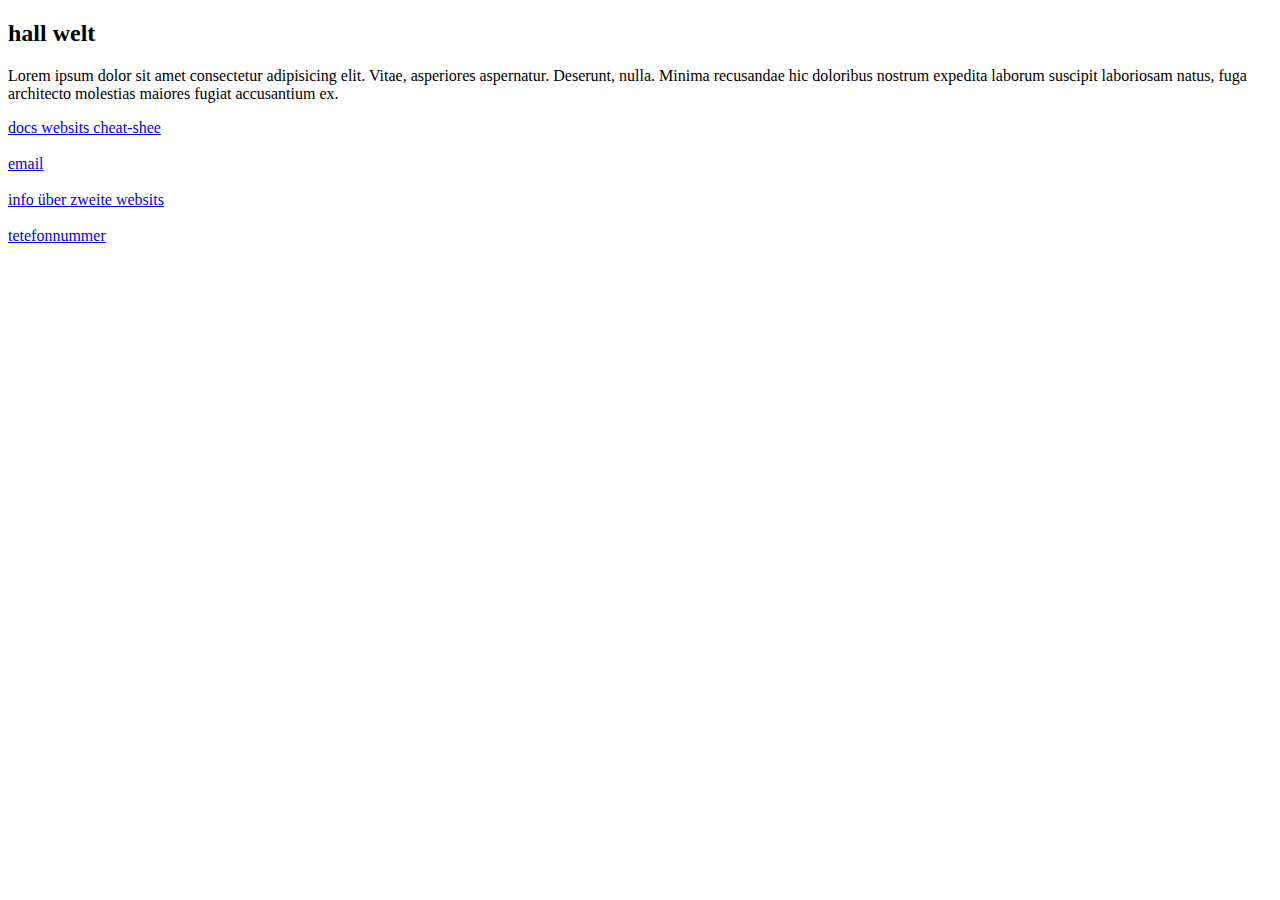
==== index.html @ 2b5aadc8 "if swtich Arrays" ====
<!DOCTYPE html>
<html lang="en">

<head>
    <meta charset="UTF-8">
    <meta http-equiv="X-UA-Compatible" content="IE=edge">
    <meta name="viewport" content="width=device-width, initial-scale=1.0">
    <link rel="icon" href="logo-png">
    <link rel="stylesheet" href="./css/style.css">
    <title>Übungs js</title>
</head>

<body>
    <div class="card">
        <h2 title="hallo welt">hall welt</h2>
        <p>Lorem ipsum dolor sit amet consectetur adipisicing elit. Vitae, asperiores aspernatur. Deserunt, nulla.
            Minima recusandae hic doloribus nostrum expedita laborum suscipit laboriosam natus, fuga architecto
            molestias maiores fugiat accusantium ex.</p>

        <!-- main.parsent>#span>ul*3 -->
        <!-- main.span#parsent>ul>li*3 -->
        <a href="https://docs.emmet.io/cheat-sheet/" target="_blank" class="main">docs websits cheat-shee </a>

        <br>
        <br>
        <!-- a:mail link -->
        <a href="mailto:test@gmail.com" target="_blank"> email </a>
        <br>
        <br>
        <!-- neu web -->
        <a href="index2.html">info über zweite websits</a>
        <br>


        <!-- parsent#sodo>ul>li*3>a:mailto -->

        <br>
        <!-- <a href="tel:+"></a> -->
        <a href="tel:+09127743838338">tetefonnummer</a>

    </div>





    <script src="main.js"></script>

</body>

</html>
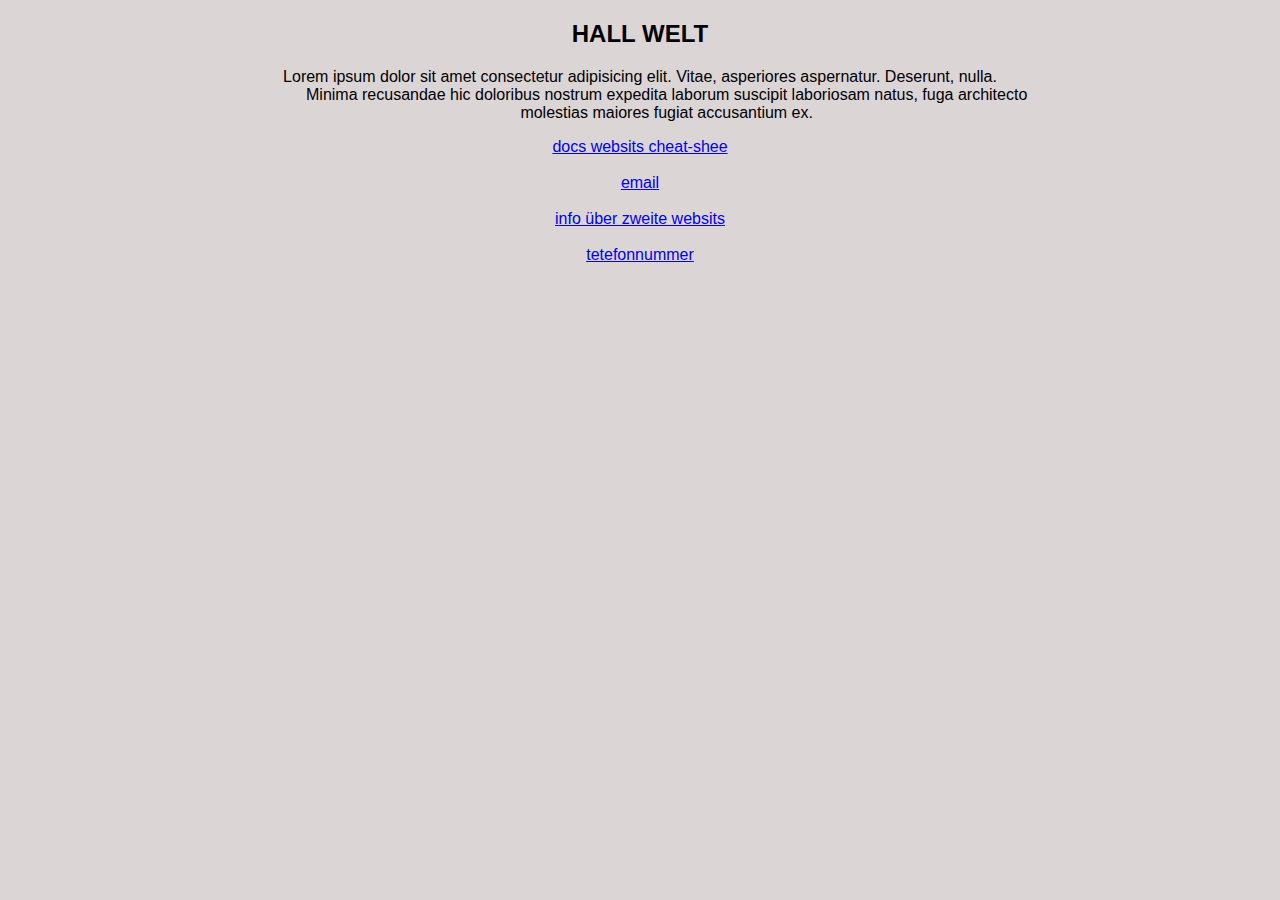
==== commit 2e6e4623: "if swith arrays" ====
--- a/index.html
+++ b/index.html
@@ -6,7 +6,7 @@
     <meta http-equiv="X-UA-Compatible" content="IE=edge">
     <meta name="viewport" content="width=device-width, initial-scale=1.0">
     <link rel="icon" href="logo-png">
-    <link rel="stylesheet" href="./css/style.css">
+    <link rel="stylesheet" href="style.css">
     <title>Übungs js</title>
 </head>
 
--- a/style.css
+++ b/style.css
@@ -0,0 +1,28 @@
+body{
+    text-align: center;
+    margin: 0 auto;
+   font-family: sans-serif;
+   background-color: #dcd5d5;
+}
+
+
+
+.card{
+    width: 100%;
+}
+h2 {
+    text-transform: uppercase;
+}
+h2:hover{
+    color: rgb(252, 0, 0);
+}
+/* macht neue line wie (br)) */
+p{
+    white-space: pre;
+}
+ul li{
+    list-style: none;
+}
+
+
+
